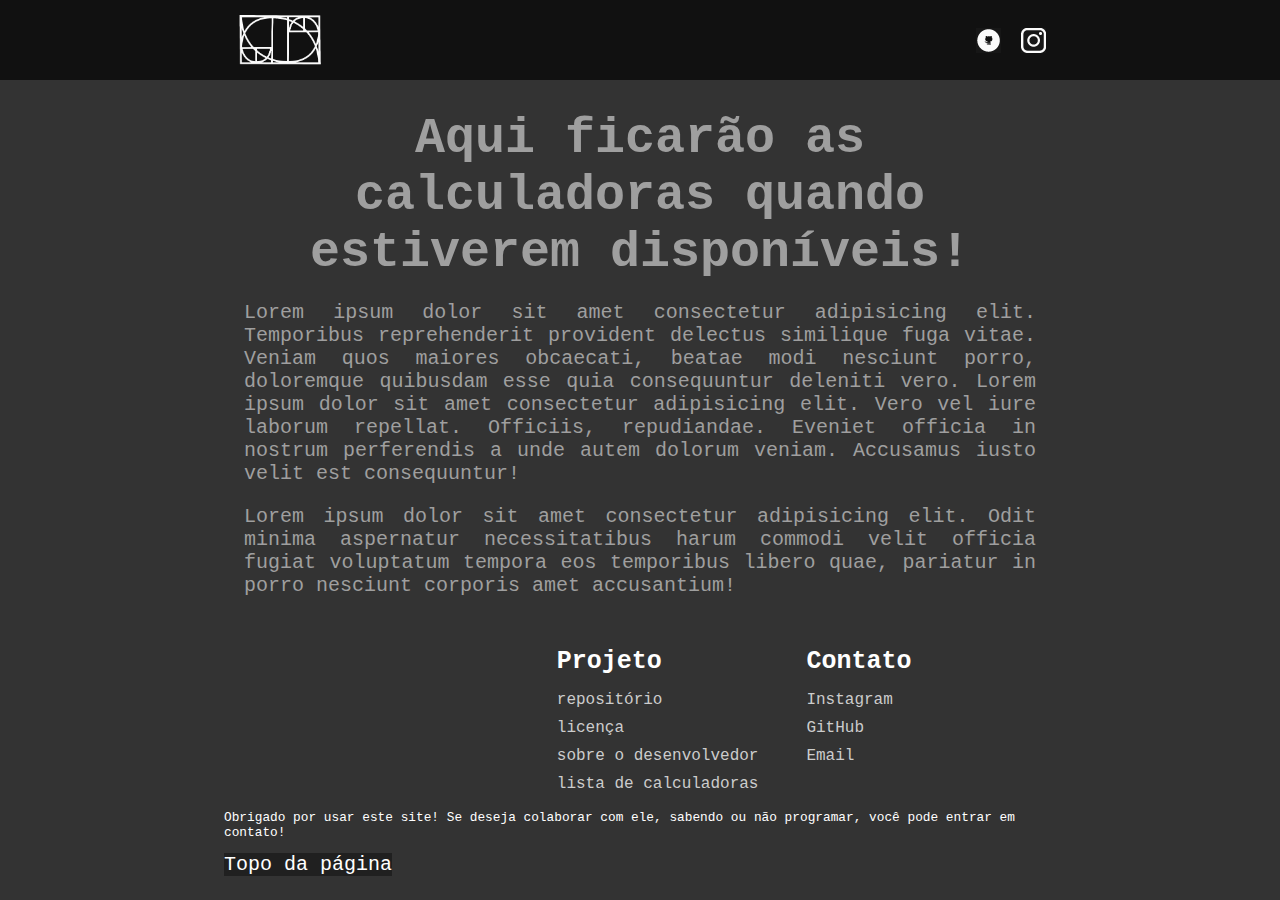
==== calculadoras.html @ d31a4388 "FinishBaseSite" ====
<!DOCTYPE html>
<html lang="pt-BR">
<head>
    <link rel="shortcut icon" href="IMG/logowhitesolid.ico">
    <meta charset="UTF-8">
    <meta http-equiv="X-UA-Compatible" content="IE=edge">
    <meta name="viewport" content="width=device-width, initial-scale=1.0">
    <title>Calculadoras</title>
    <link rel="stylesheet" href="CSS/main.css">
</head>



<body>
    <header id="up" class="header1"> <!-- Logo e Redes Sociais-->
        <main class="lim"> <!-- limita a largura a 65% em dispositivos com mais de 1000 pixels-->
                <div class="logo-ra"> <!--logo RatioAuream-->
                    <a href="index.html"><img id="ralogo"src="IMG/logowhiteOpt.png" alt=""></a>
                </div>
                <div class="redes-sociais">
                    <ul style="margin: 0 auto;">
                        <li>
                            <a href="https://instagram.com/soares_victor_479" target="_blank">
                                <img class="logo" src="IMG/Instagram100i.png", target="_blank" alt="Ir para Instagram">
                            </a>
                        </li>
                        <li>
                            <a href="https://github.com/SoaresVictor-vso/" target="_blank">
                                <img class="logo" src="IMG/GitHub100i.png" alt="Ir para GitHub">
                            </a>
                        </li>
                    </ul>
                </div>
        </main>
    </header>

    <main class="lim">
        <h1>Aqui ficarão as calculadoras quando estiverem disponíveis!</h1>
        <p class="txt">Lorem ipsum dolor sit amet consectetur adipisicing elit. Temporibus reprehenderit provident delectus similique fuga vitae. Veniam quos maiores obcaecati, beatae modi nesciunt porro, doloremque quibusdam esse quia consequuntur deleniti vero. Lorem ipsum dolor sit amet consectetur adipisicing elit. Vero vel iure laborum repellat. Officiis, repudiandae. Eveniet officia in nostrum perferendis a unde autem dolorum veniam. Accusamus iusto velit est consequuntur!</p>
        <p class="txt">Lorem ipsum dolor sit amet consectetur adipisicing elit. Odit minima aspernatur necessitatibus harum commodi velit officia fugiat voluptatum tempora eos temporibus libero quae, pariatur in porro nesciunt corporis amet accusantium!</p>
    </main>

    <footer><!-- Rodapé-->
        <main class="lim">
            <div class="rodape"><!-- Links para contato e relacionados ao projeto-->
                <div id="holderlinksrp">
                    <ul class="contato" style="list-style-type: none;">
                        <li class="titrdp">Contato</li>
                        <li><a target="_blank" href="https://instagram.com/soares_victor_479">Instagram</a></li>
                        <li><a target="_blank" href="https://github.com/SoaresVictor-vso/">GitHub</a></li>
                        <li><a target="_blank" href="mailto:soaresvictor479@gmail.com?subject= RatioAuream">Email</a></li>
                    </ul>
                    <ul class="projeto" style="list-style-type: none;">
                        <li class="titrdp"><strong>Projeto</strong></li>
                        <li><a target="_blank" href="https://github.com/SoaresVictor-vso/RatioAuream">repositório</a></li>
                        <li><a target="_blank" href="OutOfSite/LICENSE">licença</a></li>
                        <li><a target="_blank" href="Desenvolvedor.html">sobre o desenvolvedor</a></li>
                        <li><a target="_blank" href="calculadoras.html">lista de calculadoras</a></li>
                    </ul>
                </div>
                    
                
                
            </div>
        </main>

        <div> <!--texto inferior e link para topo da página-->
            <main style="padding-top: 180px;"class="lim">
                <div id="lasttxt">
                    <p style="float: right;">Obrigado por usar este site! Se deseja colaborar com ele, sabendo ou não programar, você pode entrar em contato!</p>
    
                    <a id="linkup" href="#up">Topo da página</a>
                </div>
            </main>
        </div>
    </footer>

    
    
    
   

    <script src=""></script>

</body>
---- CSS/main.css ----
body{
    width: 100%;
    margin: 0;
    background-color: #333333;
    color: #9f9f9f;
    font-family: 'Courier New', Courier, monospace;
}

main.lim{
    margin: auto;
    width: 65%;
}

.header1{
    width: 100%;
    height: 80px;
    background-color: #111111;
}

.logo{
    padding-top: 28px;
    width: 25px;
    height: 25px;
}

.redes-sociais ul li{
    float: right;
    list-style: none;
    margin-left: 10px;
    margin-right: 10px;
}

.redes-sociais{
    width: 49%;
    float: right;
}

.logo-ra{
    width: 50%;
    float: left;
}

#ralogo{
    padding: 15px;
    width: 82px;
    height: 50px;
}




.h2{
    
    width: 100%;
    height: 110px;
    margin: 0px;
    border-bottom: 5px solid #cccccc;
    background-color: #808080;
    border-top: 5px solid #333333;
    
    font-size: 25px;
}




.menu2 ul li{
    padding-top: 15px;
    padding-left: 10px;
    padding-right: 10px;
    display: inline-block;
    list-style: none;
}

.menu2 ul li a{
    text-decoration: none;
    color: #cccccc;
}
.menu2 ul li :hover{
    padding: 0px;
    padding-bottom: 42px;
    border-bottom: 5px solid #00ffff;
}

.menu2 ul li a:hover{
    color: rgb(0, 255, 255);
}



div#home{
    margin: 0 auto;
    background-color: #333333;
    overflow-x: hidden;
}

div#sobre{
    font-size: 40px;
    text-align: justify;
    margin-bottom: 20%;

    
}



#botoes ul li{
    
    height: 8%;
    width: 40%;
    margin: 0;
    list-style: none;
    display: inline-block;
    background-color: #303030;
    padding: 0;
    border-style: solid;
    border-color: #cccccc;
    border-width: 5px 5px;
    border-radius: 20px;
    
    
}

#botoes ul li :hover{
    color:#c800c8;
}

#botoes ul li a{
    color: #00c8c8;
    font-size: 25px;
    word-break: keep-all;
    align-self: center;
    text-decoration: none;
}
#botoes ul li a p{
    text-align: center;
}

hr{
    margin: 0px;
    height: 5px;
    color-adjust: #00000000;
    border: 0px;
}




div#new{
    background-image: linear-gradient(45deg, #00c8c8, #c800c8);
}

div#internal{
    background-color:#333333;
}

h1{
    text-align: center;
    margin: 0px;
    padding-top: 30px;
    font-size: 50px;
}

div#using{
    background-image: linear-gradient(-45deg, #c800c8, #00c8c8);
}

.howtouse{
    color: #333333;
    font-size: 35px;
    text-align: justify;
}

#cttig{
    color: white;
    text-decoration: none;
}

#cttig:hover{
    color: #00c8c8;
}

ul.contato{
    
    margin: 0px;
    padding: 0px;
    padding-top: 20px;
    width: 30%;
    float: right;
}

ul.projeto{
    margin: 0px;
    padding: 0px;
    padding-top: 20px;
    width: 30%;
    float: right;
    
}

.titrdp{ /*títulos presentes no rodapé*/
    font-size: 25px;
    font-weight: bold;
    padding-top: 20px;
    padding-bottom: 5px;
    color: #ffffff;
}

.projeto li{
    padding-top: 10px;
}

.contato li{
    padding-top: 10px;
}

 .projeto li a{
    text-decoration: none;
    color: #cccccc;
}

.contato li a{
    text-decoration: none;
    color: #cccccc;
}

.rodape{
   /* height: 200px;*/
   width: 100%;
}

#lasttxt{
    font-size: 0.8em;
    height: 48px; 
    color: #ffffff;
}

#linkup{
    font-size: 20px; 
    color: #ffffff; 
    text-decoration: none;
    align-self: center;
    background-color: #202020;
}


p.txt{
    font-size: 20px;
    padding-left: 20px;
    padding-right: 20px;
    text-align: justify;
}

div.bg-blue-pink{
    background-image: linear-gradient(45deg, #c800c8, #00c8c8);
}


/* Em telas menores que [1k]*/
@media screen and (max-width:1000px){
    main.lim{
        width: 90%;
        margin:0 auto;
    }
    .menu2 ul li{
        padding-top: 0px;
        padding-left: 0px;
        padding-right: 0px;
    }
    .menu2 ul li a{
        padding-top: 2px;
        font-size: 0.5em;
    }

    .h2{
        height: 40px;
    }

    ul{
        margin: 0px;
    }

    div#sobre{
        font-size: 18px;
    }

    #botoes ul li a{
        font-size: 12px;
    }

    h1{
        padding-top: 15px;
    }

    h1.title{
        font-size: 25px;
    }

    .howtouse{
        font-size: 18px;
    }

    #internal{
        height: 400px;
    }

    .projeto li a{
        font-size: 10px;
    }
    
    .contato li a{
        font-size: 10px;
    }

    .titrdp{
        font-size: 10px; /*títulos presentes no rodapé*/
    }

    #lasttxt{
        text-align: center;
    }

    .rodape{
        width: 90%;
    }

}
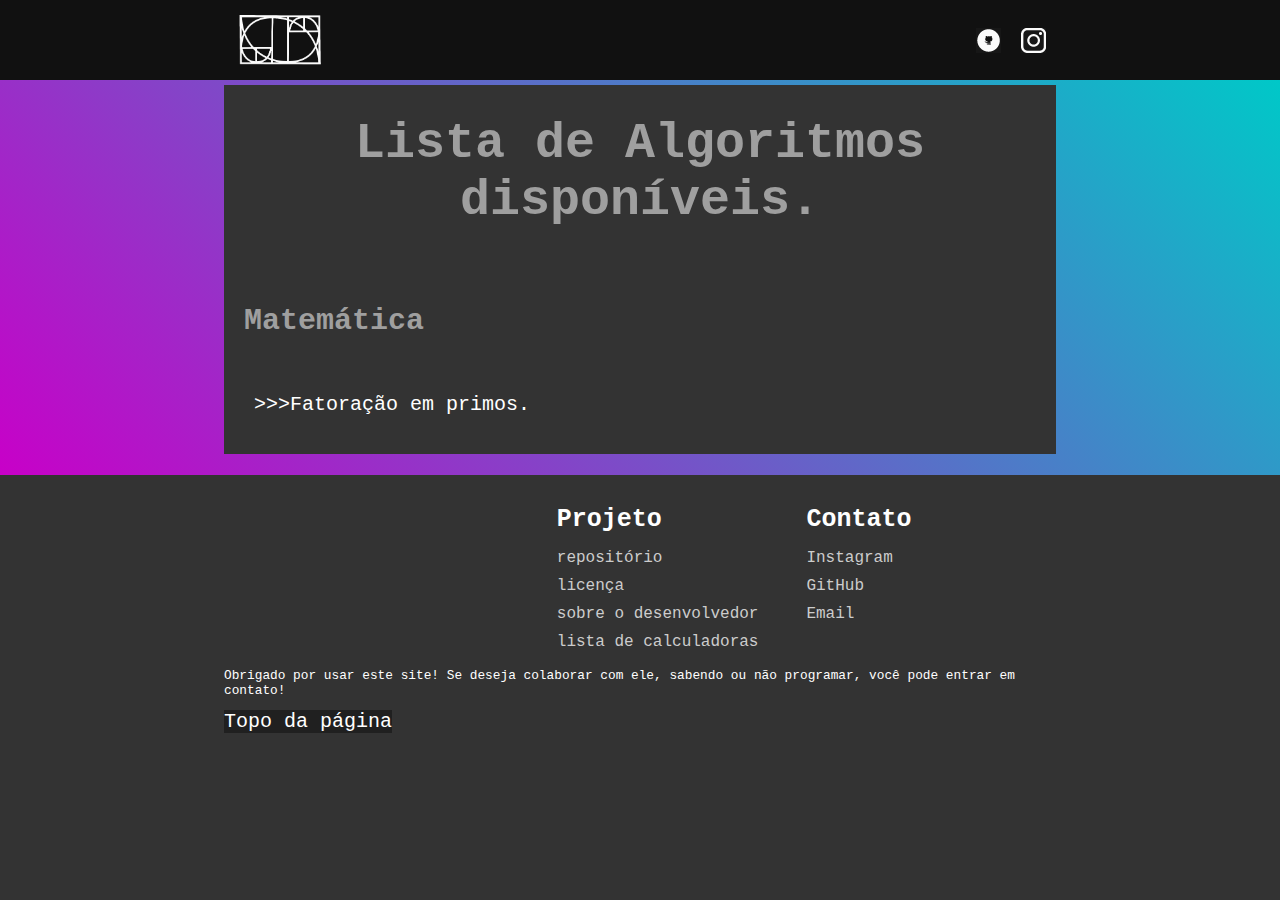
==== commit a5312069: "AddAlgoritmoFatoracao" ====
--- a/calculadoras.html
+++ b/calculadoras.html
@@ -34,11 +34,21 @@
         </main>
     </header>
 
-    <main class="lim">
-        <h1>Aqui ficarão as calculadoras quando estiverem disponíveis!</h1>
-        <p class="txt">Lorem ipsum dolor sit amet consectetur adipisicing elit. Temporibus reprehenderit provident delectus similique fuga vitae. Veniam quos maiores obcaecati, beatae modi nesciunt porro, doloremque quibusdam esse quia consequuntur deleniti vero. Lorem ipsum dolor sit amet consectetur adipisicing elit. Vero vel iure laborum repellat. Officiis, repudiandae. Eveniet officia in nostrum perferendis a unde autem dolorum veniam. Accusamus iusto velit est consequuntur!</p>
-        <p class="txt">Lorem ipsum dolor sit amet consectetur adipisicing elit. Odit minima aspernatur necessitatibus harum commodi velit officia fugiat voluptatum tempora eos temporibus libero quae, pariatur in porro nesciunt corporis amet accusantium!</p>
-    </main>
+    <div style="background-image: linear-gradient(45deg, #c800c8, #00C8c8);">
+        <main class="lim">
+            <hr>
+            <div style="background-color: #333333;">
+                
+                <h1>Lista de Algoritmos disponíveis.</h1>
+                <h2 class="t2list">Matemática</h2>
+                <a style="text-decoration: none;" href="Fatorar.html"><p class="nodec">>>>Fatoração em primos.</p></a>
+                <p>&nbsp</p>
+                
+            </div>
+            <hr>
+        </main>
+    </div>
+    
 
     <footer><!-- Rodapé-->
         <main class="lim">
--- a/CSS/main.css
+++ b/CSS/main.css
@@ -144,13 +144,17 @@
 }
 
 
-
+h2.t2list{
+    padding-top: 50px;
+    font-size: 30px;
+    padding-left:20px;
+}
 
 div#new{
     background-image: linear-gradient(45deg, #00c8c8, #c800c8);
 }
 
-div#internal{
+div.internal{
     background-color:#333333;
 }
 
@@ -243,6 +247,13 @@
     background-color: #202020;
 }
 
+.nodec{
+    font-size: 20px;
+    padding-top: 30px;
+    padding-left: 30px;
+    text-decoration: none;
+    color: #ffffff;
+}
 
 p.txt{
     font-size: 20px;
@@ -255,6 +266,18 @@
     background-image: linear-gradient(45deg, #c800c8, #00c8c8);
 }
 
+a.but{
+    width: 20%;
+    height: 50px;
+    position: absolute;
+    left: 40%;
+    background-color: #c800c8;
+    text-decoration: none;
+    color: #c8c8c8;
+    border-radius: 20px;
+    text-align: center;
+    
+}
 
 /* Em telas menores que [1k]*/
 @media screen and (max-width:1000px){
